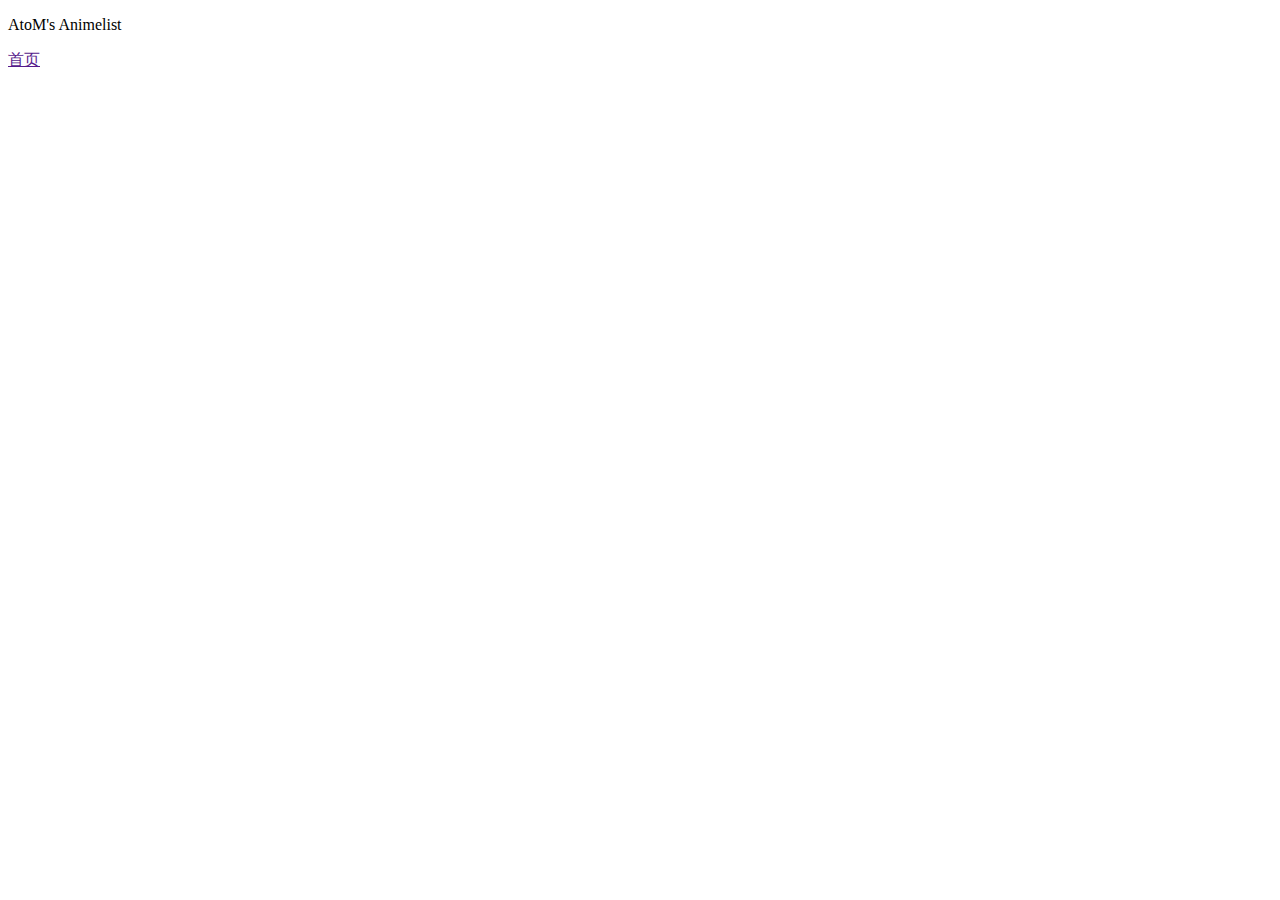
==== index.html.html @ 3f346845 "Add files via upload" ====
<!DOCTYPE html>
<html lang="en">
<head>
    <meta charset="UTF-8">
    <meta name="viewport" content="width=, initial-scale=1.0">
    <title>高然的追番表</title>
    <link rel="shortcut icon" href="../Source/QQ图片20240428010232.jpg">
    <link rel="stylesheet" href="../CSS/style.css">
</head>
<body>
    <div class="blackbox">
        <p>AtoM's Animelist</p>
    </div>
    
    <nav class="whitebox">
        <a href="">首页</a>
    </div>
</body>
</html>
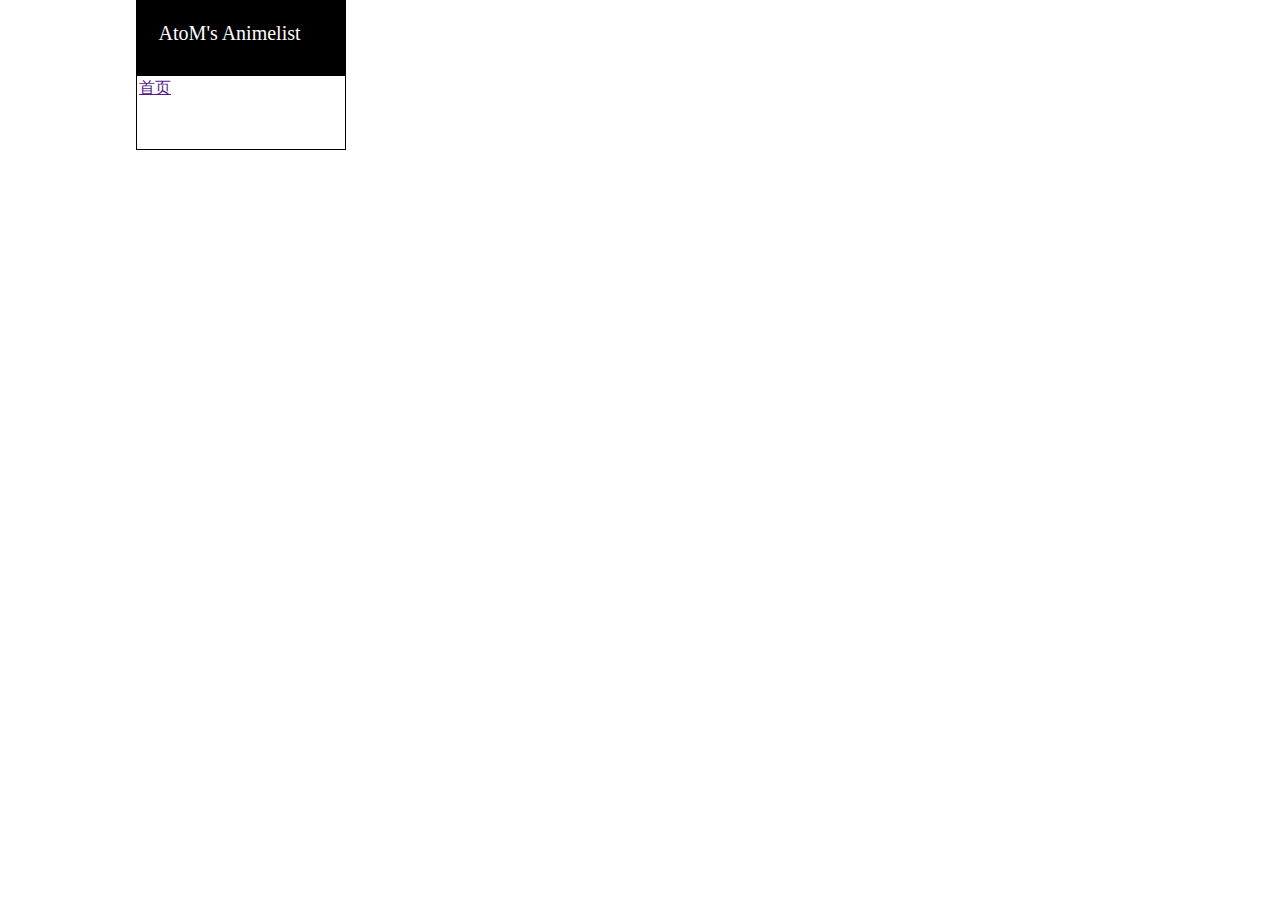
==== commit 6c910eca: "Add files via upload" ====
--- a/index.html.html
+++ b/index.html.html
@@ -4,8 +4,8 @@
     <meta charset="UTF-8">
     <meta name="viewport" content="width=, initial-scale=1.0">
     <title>高然的追番表</title>
-    <link rel="shortcut icon" href="../Source/QQ图片20240428010232.jpg">
-    <link rel="stylesheet" href="../CSS/style.css">
+    <link rel="shortcut icon" href="Source/QQ图片20240428010232.jpg">
+    <link rel="stylesheet" href="main.css">
 </head>
 <body>
     <div class="blackbox">
--- a/main.css
+++ b/main.css
@@ -0,0 +1,37 @@
+.blackbox{
+    background-color: black;
+    color: white;
+    box-sizing: border-box;
+    width: 210px;
+    height: 75px;
+    padding: 2px;
+    margin-left:10%;
+    margin-right: 35%;
+    position: fixed;
+    top: 0px
+    
+    
+}
+.blackbox p{
+    font-size: 20px;
+    margin-left: 10%;
+    margin-right: 10%;
+    margin-bottom: 10%;
+}  
+
+.whitebox{
+    border-style: solid;
+    border-width: 1px;
+    border-color: black;
+    background-color: white;
+    color: black;
+    box-sizing: border-box;
+    width: 210px;
+    height: 75px;
+    padding: 2px;
+    margin-left:10%;
+    margin-right: 35%;
+    position: fixed;
+    top: 75px
+    
+}